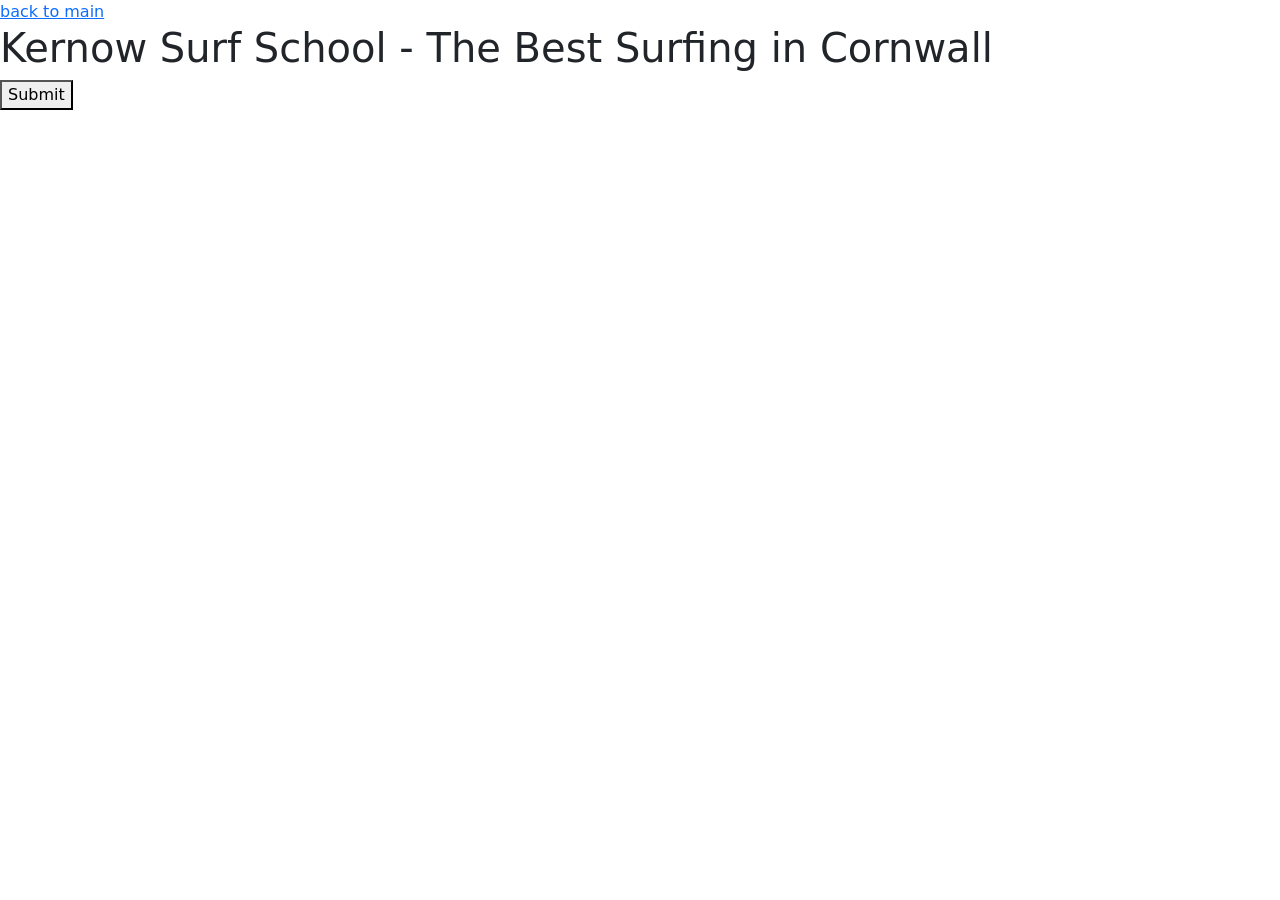
==== booking.html @ 057f9020 "hover" ====
<!DOCTYPE html>
<html lang="en">
<head>
    <meta charset="UTF-8">
    <meta name="viewport" content="width=device-width, initial-scale=1.0">
    <title>Kernow Surf School</title>
    <link href="https://cdn.jsdelivr.net/npm/bootstrap@5.3.9/dist/css/bootstrap.min.css" rel="stylesheet">
    <link rel="stylesheet" href="style.css"></head>
<body>
    <a href="index.html">back to main</a>
    <h1>Kernow Surf School - The Best Surfing in Cornwall</h1>
    
    <form>
        
        <button type="submit">Submit</button>
    </form>
</body>
</html>
---- style.css ----
.hover-card {
    background-color: rgb(252, 255, 95);
}

.hover-card:hover {
    background-color: rgb(255, 248, 125);
}
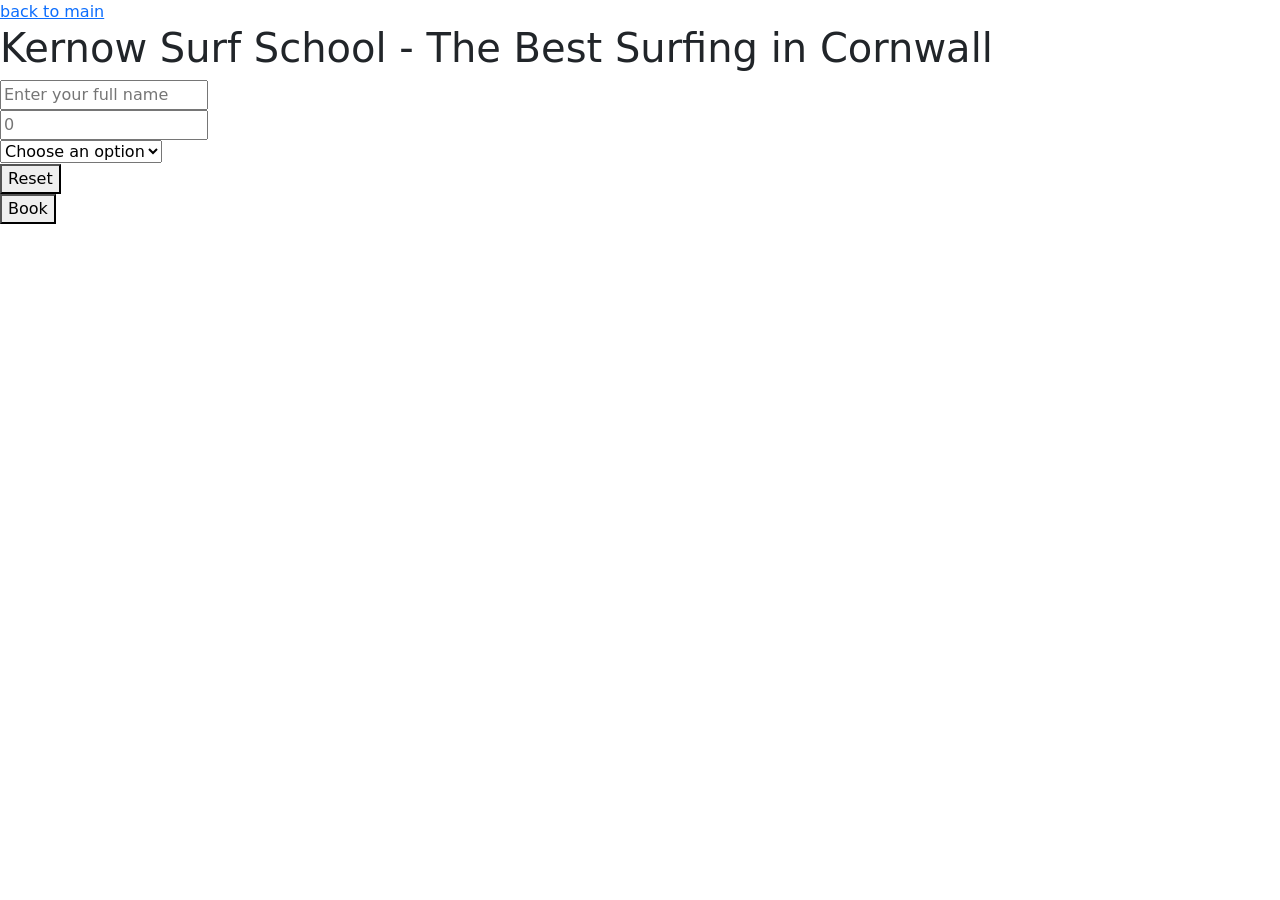
==== commit 285b952c: "commented and added form page" ====
--- a/booking.html
+++ b/booking.html
@@ -9,10 +9,21 @@
 <body>
     <a href="index.html">back to main</a>
     <h1>Kernow Surf School - The Best Surfing in Cornwall</h1>
-    
+
     <form>
+        <input type="text" placeholder="Enter your full name"><br>
+
+        <input type="number" placeholder="0"><br>
+
+        <select>
+            <option value="">Choose an option</option>
+            <option value="1">Group package</option>
+            <option value="2">Private package</option>
+            <option value="3">Family package</option>
+        </select>
         
-        <button type="submit">Submit</button>
-    </form>
+        <br><button type="reset">Reset</button>        
+        <br><button type="submit">Book</button>
+    </form>    
 </body>
 </html>
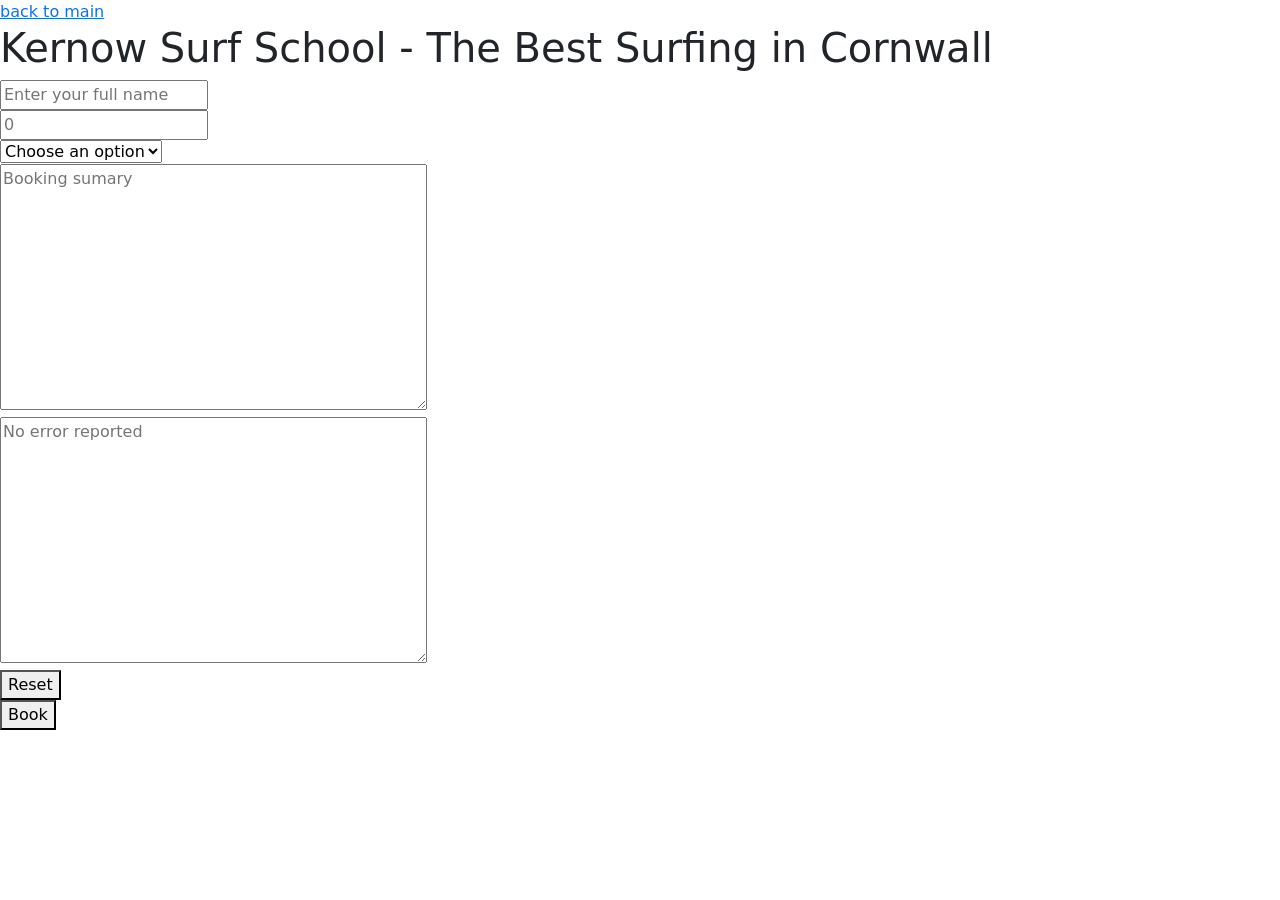
==== commit ef47716d: "directory fix and hover info" ====
--- a/booking.html
+++ b/booking.html
@@ -5,7 +5,7 @@
     <meta name="viewport" content="width=device-width, initial-scale=1.0">
     <title>Kernow Surf School</title>
     <link href="https://cdn.jsdelivr.net/npm/bootstrap@5.3.9/dist/css/bootstrap.min.css" rel="stylesheet">
-    <link rel="stylesheet" href="style.css"></head>
+    <link rel="stylesheet" href="styles/style.css"></head>
 <body>
     <a href="index.html">back to main</a>
     <h1>Kernow Surf School - The Best Surfing in Cornwall</h1>
@@ -20,10 +20,11 @@
             <option value="1">Group package</option>
             <option value="2">Private package</option>
             <option value="3">Family package</option>
-        </select>
-        
-        <br><button type="reset">Reset</button>        
-        <br><button type="submit">Book</button>
+        </select><br>
+        <textarea rows="10" cols="50" placeholder="Booking sumary"></textarea><br>
+        <textarea rows="10" cols="50" placeholder="No error reported"></textarea><br>
+        <button type="reset">Reset</button><br>
+        <button type="submit">Book</button>
     </form>    
 </body>
 </html>
--- a/styles/style.css
+++ b/styles/style.css
@@ -0,0 +1,23 @@
+.hover-card {
+    background-color: rgb(252, 255, 95);
+}
+
+.hover-card:hover {
+    background-color: rgb(255, 248, 125);
+}
+
+.card-1 .card-1-default-text {
+    opacity: 1;
+}
+
+.card-1 .card-1-hover-text {
+    opacity: 0;
+}
+
+.card-1:hover .card-1-default-text {
+    opacity: 0;
+}
+
+.card-1:hover .card-1-hover-text {
+    opacity: 1;
+}
